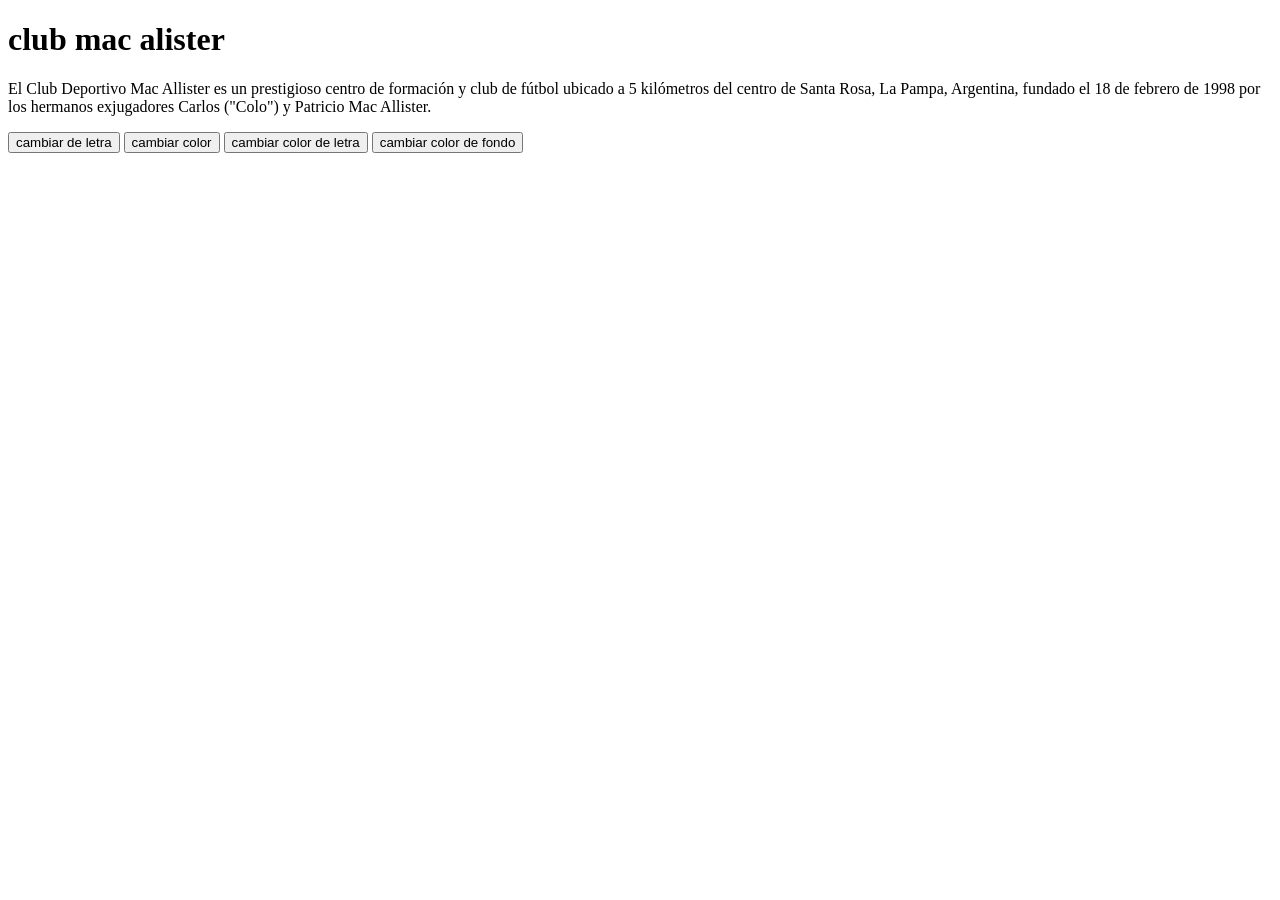
==== TP6/index.html @ 220b3fd2 "25-o6-26" ====
<!DOCTYPE html>
<html lang="en">
<head>
    <meta charset="UTF-8">
    <meta http-equiv="X-UA-Compatible" content="IE=edge">
    <meta name="viewport" content="width=, initial-scale=1.0">
    <title>Document</title>
</head>
<body>
    <h1>club mac alister</h1>
    <p>El Club Deportivo Mac Allister es un prestigioso centro de formación y club de fútbol ubicado a 5 kilómetros del centro de Santa Rosa, La Pampa, Argentina, fundado el 18 de febrero de 1998 por los hermanos exjugadores Carlos ("Colo") y Patricio Mac Allister. </p>
<div>
    
<button id="button1">
    cambiar de letra</button>
<button id="button2">
    cambiar color
</button>
<button id="button3">
    cambiar color de letra
</button>
<button id="button4">
    cambiar color de fondo
</button>





</div>

</body>
<script src="app.js"></script>
</html>
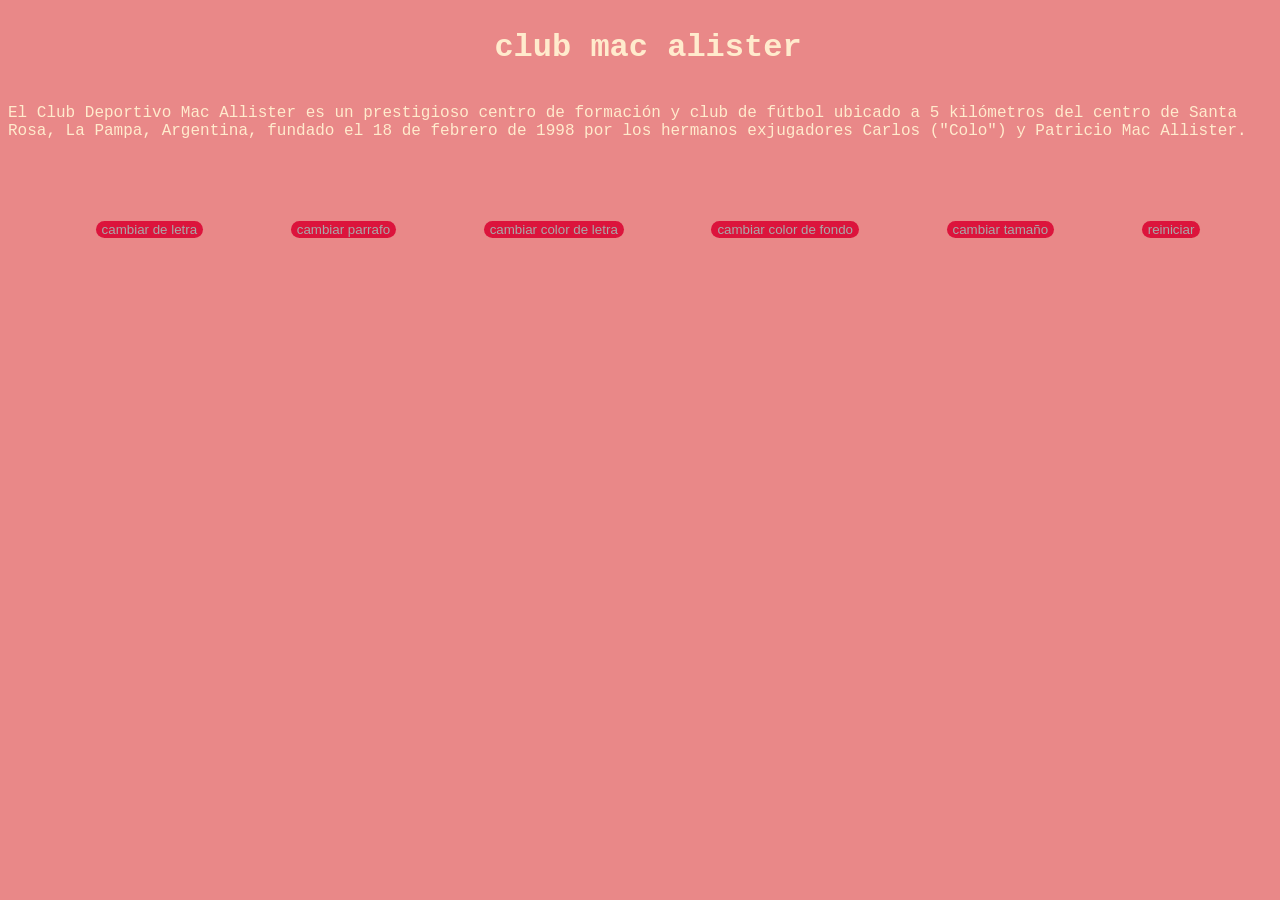
==== commit a78d374e: "2-7-26" ====
--- a/TP6/index.html
+++ b/TP6/index.html
@@ -1,34 +1,44 @@
 <!DOCTYPE html>
 <html lang="en">
+
 <head>
     <meta charset="UTF-8">
     <meta http-equiv="X-UA-Compatible" content="IE=edge">
     <meta name="viewport" content="width=, initial-scale=1.0">
     <title>Document</title>
+    <link rel="stylesheet" href="style.css">
 </head>
+
 <body>
     <h1>club mac alister</h1>
-    <p>El Club Deportivo Mac Allister es un prestigioso centro de formación y club de fútbol ubicado a 5 kilómetros del centro de Santa Rosa, La Pampa, Argentina, fundado el 18 de febrero de 1998 por los hermanos exjugadores Carlos ("Colo") y Patricio Mac Allister. </p>
-<div>
-    
-<button id="button1">
-    cambiar de letra</button>
-<button id="button2">
-    cambiar color
-</button>
-<button id="button3">
-    cambiar color de letra
-</button>
-<button id="button4">
-    cambiar color de fondo
-</button>
+    <p>El Club Deportivo Mac Allister es un prestigioso centro de formación y club de fútbol ubicado a 5 kilómetros del
+        centro de Santa Rosa, La Pampa, Argentina, fundado el 18 de febrero de 1998 por los hermanos exjugadores Carlos
+        ("Colo") y Patricio Mac Allister. </p>
+    <div>
+
+        <button id="botonCambioLetra">
+            cambiar de letra</button>
+        <button id="botonCambioparrafo">
+            cambiar parrafo
+        </button>
+        <button id="botonCambioColorLetra">
+            cambiar color de letra
+        </button>
+        <button id="botonCambioFondo">
+            cambiar color de fondo
+        </button>
+        <button id="botonCambioTamañoLetra">
+            cambiar tamaño
+        </button>
+        <button id="botonReiniciar">
+            reiniciar
+        </button>
 
 
 
-
-
-</div>
+    </div>
 
 </body>
 <script src="app.js"></script>
+
 </html>
--- a/TP6/style.css
+++ b/TP6/style.css
@@ -0,0 +1,44 @@
+body{
+background-color: rgb(233, 136, 136);
+color: blanchedalmond;
+font-family:'Courier New', Courier, monospace;
+width: 100%;
+height: 100%;
+display: flex;
+flex-direction: column;
+justify-content:start ;
+align-items: center;
+}
+div{
+padding: 50px;
+margin: 15px;
+width: 100%;
+display: flex;
+flex-direction: row;
+justify-content: center;
+justify-content: space-evenly;
+align-items: center;
+ }
+ #parrafo1{
+font-size: 25px;
+color: cornflowerblue;
+}
+button{
+background-color: crimson;
+color: darkgray;
+border: rgb(219, 54, 54);
+border-radius: 15px;
+transition: 2s;
+}
+button:hover{
+background-color: darksalmon;
+transform: rotate(10eg);
+transition: 5s;
+}
+h1{
+font-family: 'Courier New', Courier, monospace;
+
+
+
+
+}
